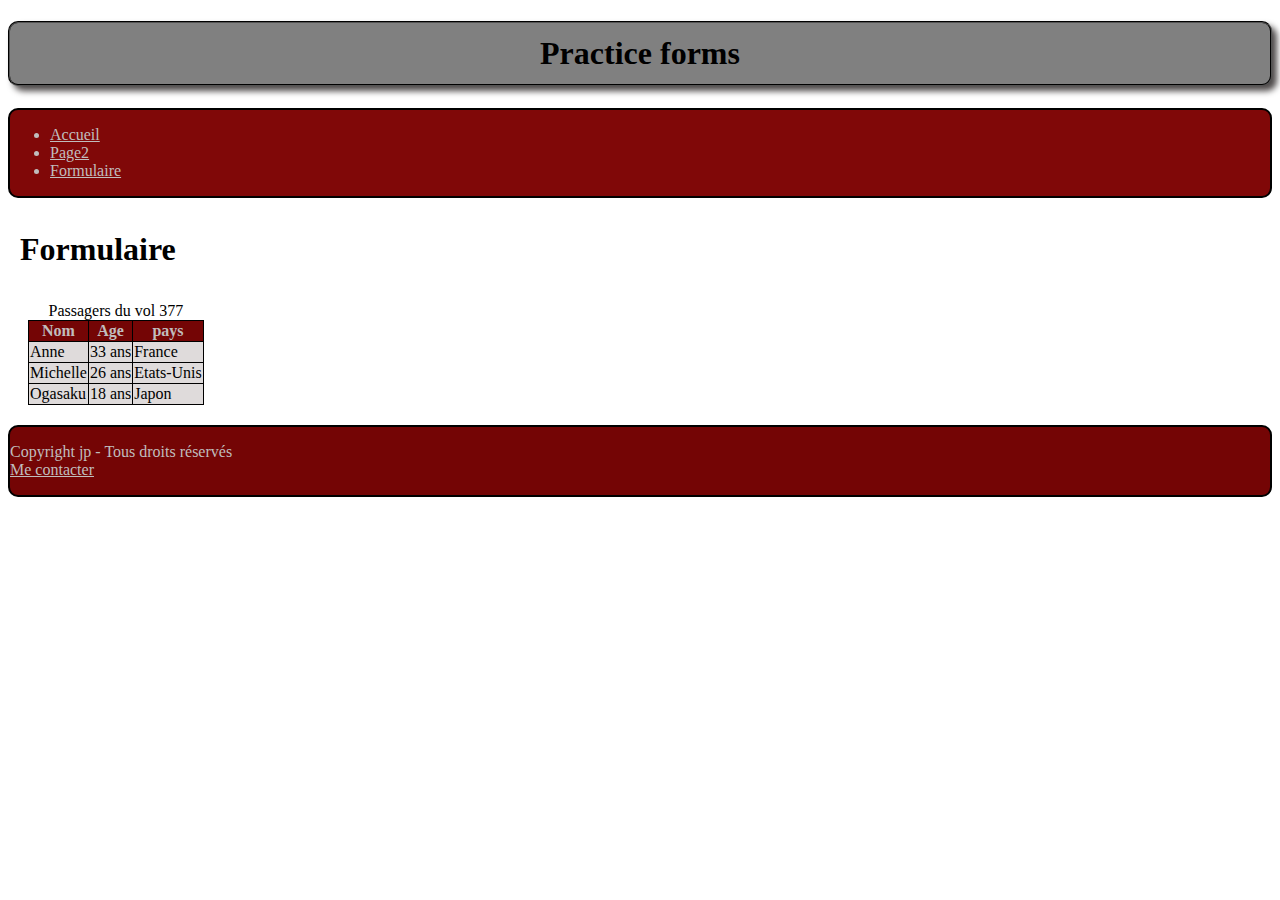
==== FormulaireHtml-master/formulaire.html @ 767eabc8 "3 pages html + 1css" ====
<!DOCTYPE html>
<html lang="en">

<head>
    <meta charset="UTF-8">
    <meta name="viewport" content="width=device-width, initial-scale=1.0">
    <meta http-equiv="X-UA-Compatible" content="ie=edge">
    <link rel="stylesheet" href="index.css" />
    <title>Document</title>
</head>

<body>
    <header>
        <h1 id="titre">Practice forms</h1>
    </header>
    <nav class="nav">
        <ul>
            <li>
                <a href="index.html">Accueil</a>
            </li>
            <li>
                <a href="page2.html">Page2</a>
            </li>
            <li>
                <a href="formulaire.html">Formulaire</a>
            </li>
        </ul>
    </nav>
    <section>
        <h1>Formulaire</h1>
        
        <table>
                <caption>Passagers du vol 377</caption>
            <tr>
                <th>Nom</th>
                <th>Age</th>
                <th>pays</th>
            </tr>
            <tr>
                <td>Anne</td>
                <td>33 ans</td>
                <td>France</td>
            </tr>
            <tr>
                <td>Michelle</td>
                <td>26 ans</td>
                <td>Etats-Unis</td>
            </tr>
            <tr>
                <td>Ogasaku</td>
                <td>18 ans</td>
                <td>Japon</td>
            </tr>

        </table>
    </section>

    <footer class="foot">
        <p>Copyright jp - Tous droits réservés
            <br/>
            <a href="#">Me contacter</a>
        </p>
    </footer>

</body>

</html>
---- FormulaireHtml-master/index.css ----
#titre{
    background-color: grey;
    border: 2px black groove;
    border-radius: 10px;
    box-shadow: 5px 5px 6px rgb(78, 74, 74);
    text-align: center;
    



}
.section{
    background-color: rgb(206, 197, 197);
    border: 2px black solid;
    box-shadow: 5px 5px 6px rgb(90, 89, 89);
    margin-top: 20px;
    margin-bottom:20px;
}
.nav{
    background-color: rgb(128, 8, 8);
    border: 2px black solid;
    border-radius: 10px;
    color:rgb(192, 189, 189);
    
}
.foot{
    background-color: rgb(116, 5, 5);
    border: 2px black solid;
    border-radius: 10px;
    color: rgb(192, 189, 189);

}
#img{
    border-radius: 10px;
    box-shadow: 5px 5px 6px rgb(90, 89, 89);
    width:350px;
    


}
#text1{
    text-shadow: 2px 2px 4px black;
    width: 250px;
    height: 110px;
    text-align: justify;
    min-width: 400px;
    padding: 12px;
    border: 2px black solid;
    margin-left:10px;
    overflow: auto;
    background-color: white;
}
#text2{
    background-color: white;
    text-align: justify;
    border-radius: 10px;
    margin:5px;
    padding:5px;
}
h1{
    font-family: Times New Roman, Times, serif;
    padding: 12px;
    

}
h3{
    
    margin-left:140px;
    font-style: italic;
   
}
a{
    color: rgb(192, 189, 189);
}
#conteneur{
    border: 2px black solid;
    margin:10px;
    display: flex;
    flex-direction: row;
    justify-content: center;
    align-items: center;
    height: 850px;
}
.element:nth-child(2){
    background-color: blue;
    flex: 2;


}
.element:nth-child(1){
    background-color: green;
    flex:2;
}
.element{
    background-color: burlywood;
    width:250px;
    height:250px;
}
table{
    border-collapse: collapse;
    margin: 20px;
    background-color: rgb(223, 219, 219);
}
td{
    border: 1px solid black;
}
th{
    border: 1px solid black;
    background-color: rgb(116, 5, 5);
    color:rgb(192, 189, 189);
}
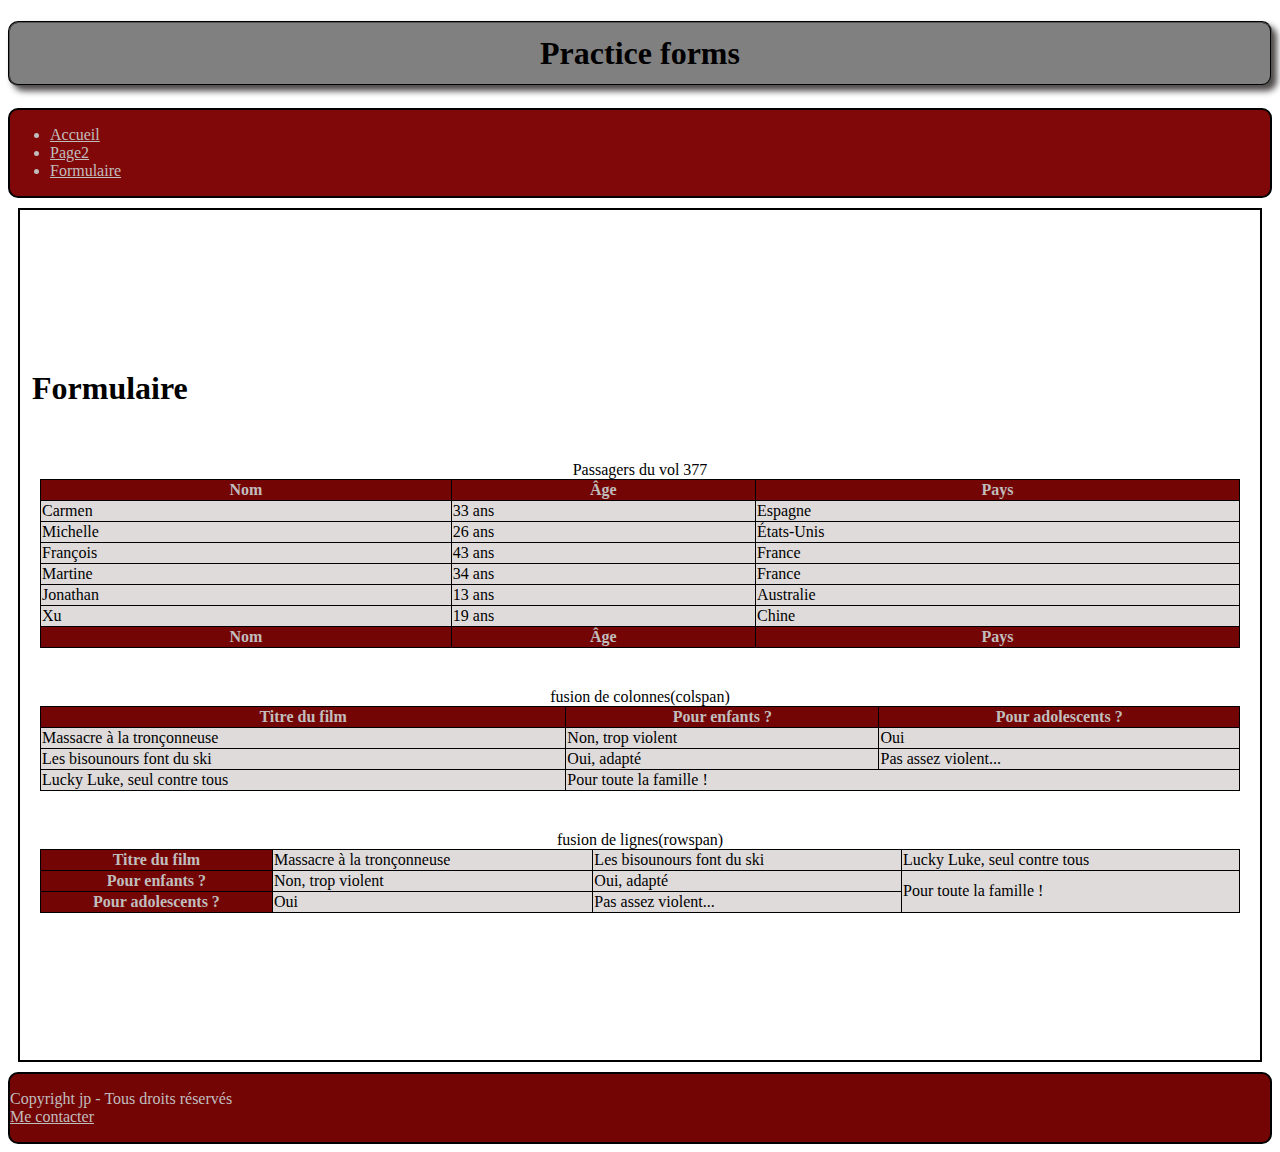
==== commit beaf1acf: "ajouts d'autres types de tableaux" ====
--- a/FormulaireHtml-master/formulaire.html
+++ b/FormulaireHtml-master/formulaire.html
@@ -6,7 +6,7 @@
     <meta name="viewport" content="width=device-width, initial-scale=1.0">
     <meta http-equiv="X-UA-Compatible" content="ie=edge">
     <link rel="stylesheet" href="index.css" />
-    <title>Document</title>
+    <title>Pratiquer Html/Css</title>
 </head>
 
 <body>
@@ -26,30 +26,189 @@
             </li>
         </ul>
     </nav>
-    <section>
+    <section id="conteneur">
         <h1>Formulaire</h1>
-        
+
         <table>
-                <caption>Passagers du vol 377</caption>
-            <tr>
-                <th>Nom</th>
-                <th>Age</th>
-                <th>pays</th>
-            </tr>
-            <tr>
-                <td>Anne</td>
-                <td>33 ans</td>
-                <td>France</td>
-            </tr>
-            <tr>
-                <td>Michelle</td>
-                <td>26 ans</td>
-                <td>Etats-Unis</td>
-            </tr>
-            <tr>
-                <td>Ogasaku</td>
-                <td>18 ans</td>
-                <td>Japon</td>
+            <caption>Passagers du vol 377</caption>
+            <thead>
+                <!-- En-tête du tableau -->
+
+                <tr>
+
+                    <th>Nom</th>
+
+                    <th>Âge</th>
+
+                    <th>Pays</th>
+
+                </tr>
+
+            </thead>
+
+
+            <tfoot>
+                <!-- Pied de tableau -->
+
+                <tr>
+
+                    <th>Nom</th>
+
+                    <th>Âge</th>
+
+                    <th>Pays</th>
+
+                </tr>
+
+            </tfoot>
+
+
+            <tbody>
+                <!-- Corps du tableau -->
+
+                <tr>
+
+                    <td>Carmen</td>
+
+                    <td>33 ans</td>
+
+                    <td>Espagne</td>
+
+                </tr>
+
+                <tr>
+
+                    <td>Michelle</td>
+
+                    <td>26 ans</td>
+
+                    <td>États-Unis</td>
+
+                </tr>
+
+                <tr>
+
+                    <td>François</td>
+
+                    <td>43 ans</td>
+
+                    <td>France</td>
+
+                </tr>
+
+                <tr>
+
+                    <td>Martine</td>
+
+                    <td>34 ans</td>
+
+                    <td>France</td>
+
+                </tr>
+
+                <tr>
+
+                    <td>Jonathan</td>
+
+                    <td>13 ans</td>
+
+                    <td>Australie</td>
+
+                </tr>
+
+                <tr>
+
+                    <td>Xu</td>
+
+                    <td>19 ans</td>
+
+                    <td>Chine</td>
+
+                </tr>
+
+            </tbody>
+
+
+
+
+        </table>
+        <table>
+            <caption>fusion de colonnes(colspan)</caption>
+
+            <tr>
+
+                <th>Titre du film</th>
+
+                <th>Pour enfants ?</th>
+
+                <th>Pour adolescents ?</th>
+
+            </tr>
+
+            <tr>
+
+                <td>Massacre à la tronçonneuse</td>
+
+                <td>Non, trop violent</td>
+
+                <td>Oui</td>
+
+            </tr>
+
+            <tr>
+
+                <td>Les bisounours font du ski</td>
+
+                <td>Oui, adapté</td>
+
+                <td>Pas assez violent...</td>
+
+            </tr>
+
+            <tr>
+
+                <td>Lucky Luke, seul contre tous</td>
+
+                <td colspan="2">Pour toute la famille !</td>
+
+            </tr>
+
+        </table>
+        <table>
+            <caption>fusion de lignes(rowspan)</caption>
+
+            <tr>
+
+                <th>Titre du film</th>
+
+                <td>Massacre à la tronçonneuse</td>
+
+                <td>Les bisounours font du ski</td>
+
+                <td>Lucky Luke, seul contre tous</td>
+
+            </tr>
+
+            <tr>
+
+                <th>Pour enfants ?</th>
+
+                <td>Non, trop violent</td>
+
+                <td>Oui, adapté</td>
+
+                <td rowspan="2">Pour toute la famille !</td>
+
+            </tr>
+
+            <tr>
+
+                <th>Pour adolescents ?</th>
+
+                <td>Oui</td>
+
+                <td>Pas assez violent...</td>
+
             </tr>
 
         </table>
@@ -62,6 +221,7 @@
         </p>
     </footer>
 
+
 </body>
 
 </html>--- a/FormulaireHtml-master/index.css
+++ b/FormulaireHtml-master/index.css
@@ -76,9 +76,9 @@
     border: 2px black solid;
     margin:10px;
     display: flex;
-    flex-direction: row;
+    flex-direction: column;
     justify-content: center;
-    align-items: center;
+    align-items: left;
     height: 850px;
 }
 .element:nth-child(2){
